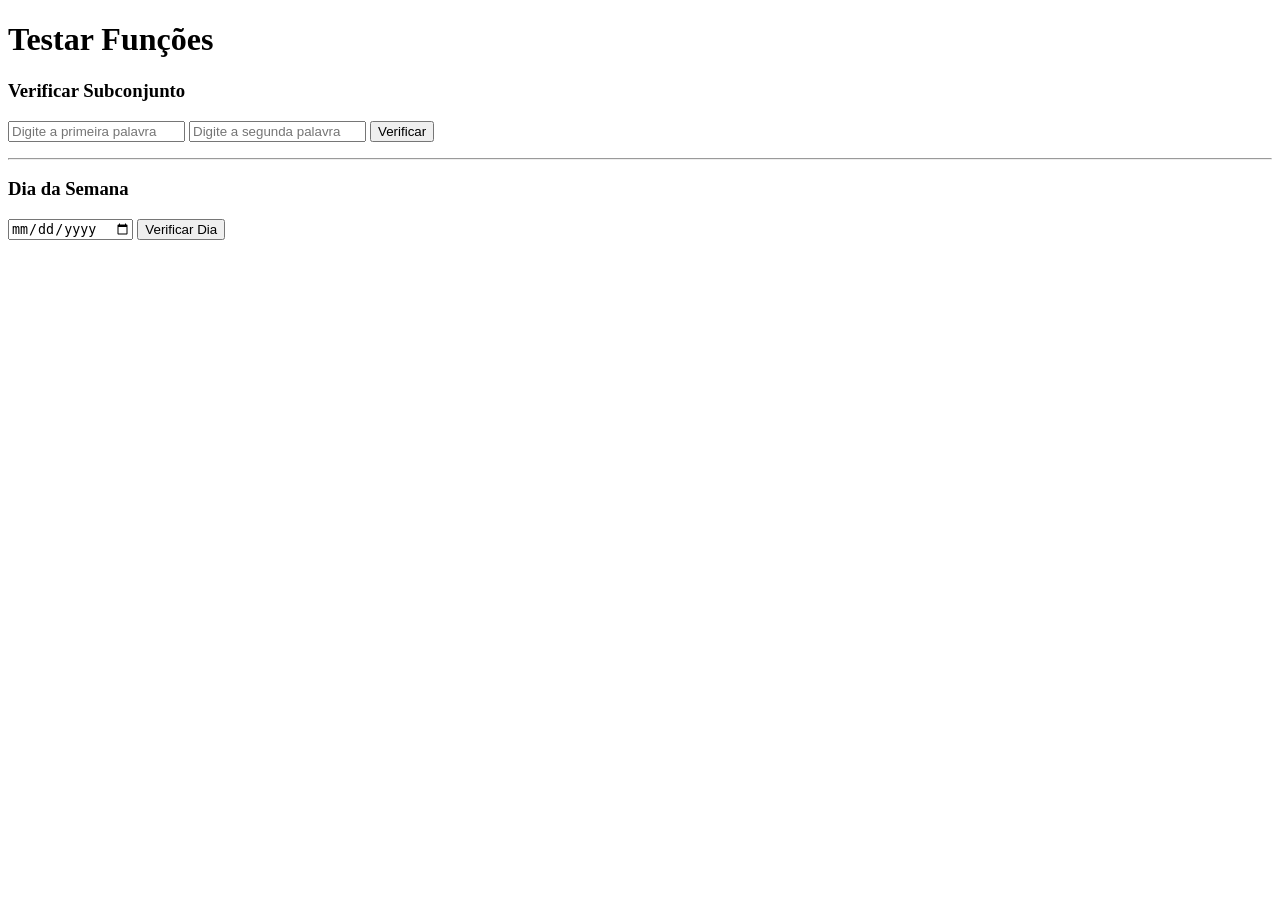
==== Atividade 9/index.html @ a71d6959 "Add files via upload Atividade 9" ====
<!DOCTYPE html>
<html lang="pt-BR">
<head>
  <meta charset="UTF-8">
  <title>Atividade 9</title>
</head>
<body>

  <h1>Testar Funções</h1>

  <!-- SUBCONJUNTO -->
  <h3>Verificar Subconjunto</h3>

  <input type="text" id="palavra1" placeholder="Digite a primeira palavra">
  <input type="text" id="palavra2" placeholder="Digite a segunda palavra">

  <button id="btnSubconjunto">Verificar</button>

  <p id="resSubconjunto"></p>

  <hr>

  <!-- DATA -->
  <h3>Dia da Semana</h3>

  <input type="date" id="data">

  <button id="btnData">Verificar Dia</button>

  <p id="resData"></p>

  <script src="script.js"></script>
</body>
</html>
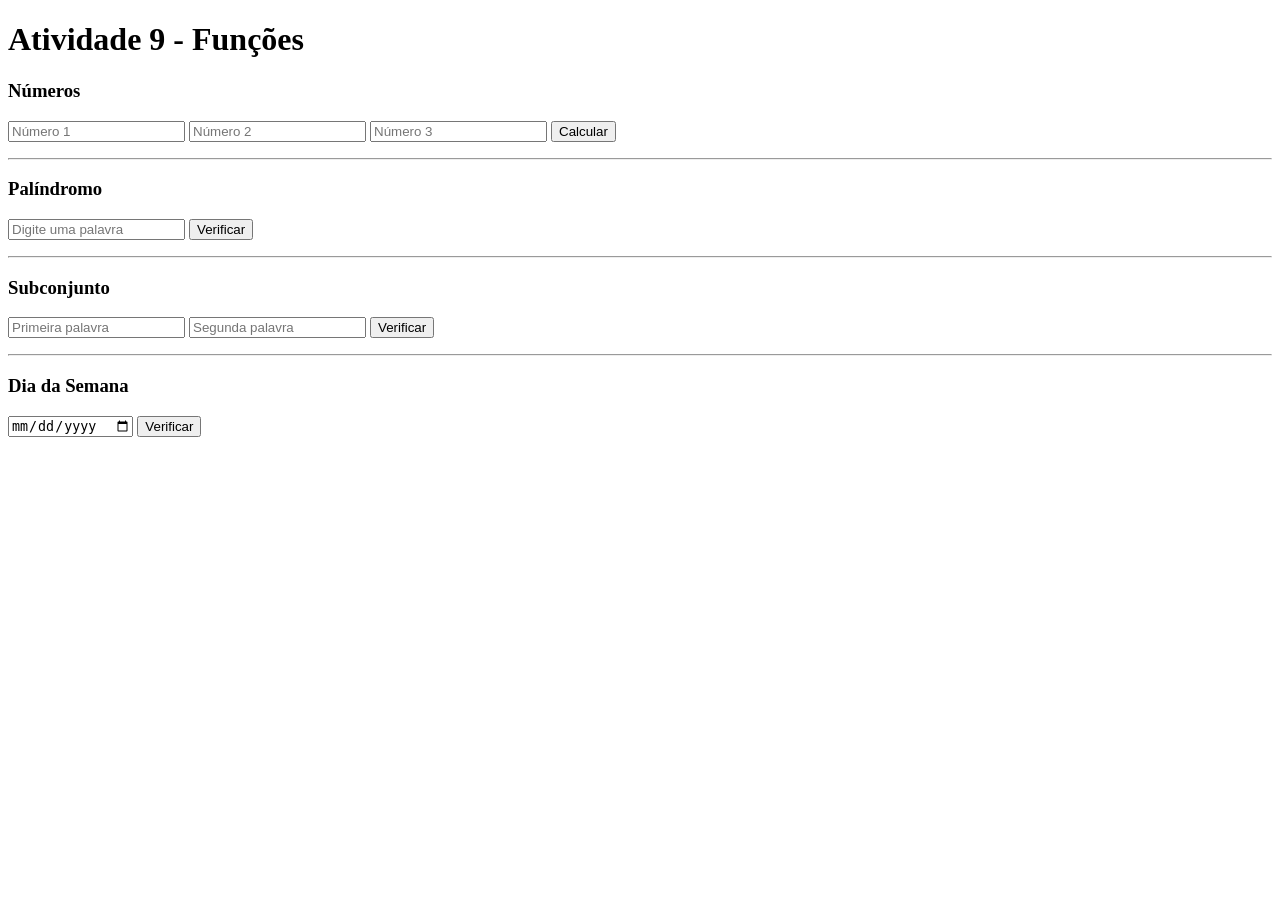
==== commit 0be0b593: "Add files via upload" ====
--- a/Atividade 9/index.html
+++ b/Atividade 9/index.html
@@ -6,13 +6,34 @@
 </head>
 <body>
 
-  <h1>Testar Funções</h1>
+  <h1>Atividade 9 - Funções</h1>
 
-  <!-- SUBCONJUNTO -->
-  <h3>Verificar Subconjunto</h3>
+  <!-- 1 e 2 - NÚMEROS -->
+  <h3>Números</h3>
+  <input type="number" id="n1" placeholder="Número 1">
+  <input type="number" id="n2" placeholder="Número 2">
+  <input type="number" id="n3" placeholder="Número 3">
 
-  <input type="text" id="palavra1" placeholder="Digite a primeira palavra">
-  <input type="text" id="palavra2" placeholder="Digite a segunda palavra">
+  <button id="btnNumeros">Calcular</button>
+
+  <p id="resNumeros"></p>
+
+  <hr>
+
+  <!-- 3 - PALÍNDROMO -->
+  <h3>Palíndromo</h3>
+  <input type="text" id="texto" placeholder="Digite uma palavra">
+
+  <button id="btnPalindromo">Verificar</button>
+
+  <p id="resPalindromo"></p>
+
+  <hr>
+
+  <!-- 4 - SUBCONJUNTO -->
+  <h3>Subconjunto</h3>
+  <input type="text" id="palavra1" placeholder="Primeira palavra">
+  <input type="text" id="palavra2" placeholder="Segunda palavra">
 
   <button id="btnSubconjunto">Verificar</button>
 
@@ -20,12 +41,11 @@
 
   <hr>
 
-  <!-- DATA -->
+  <!-- 5 - DATA -->
   <h3>Dia da Semana</h3>
-
   <input type="date" id="data">
 
-  <button id="btnData">Verificar Dia</button>
+  <button id="btnData">Verificar</button>
 
   <p id="resData"></p>
 
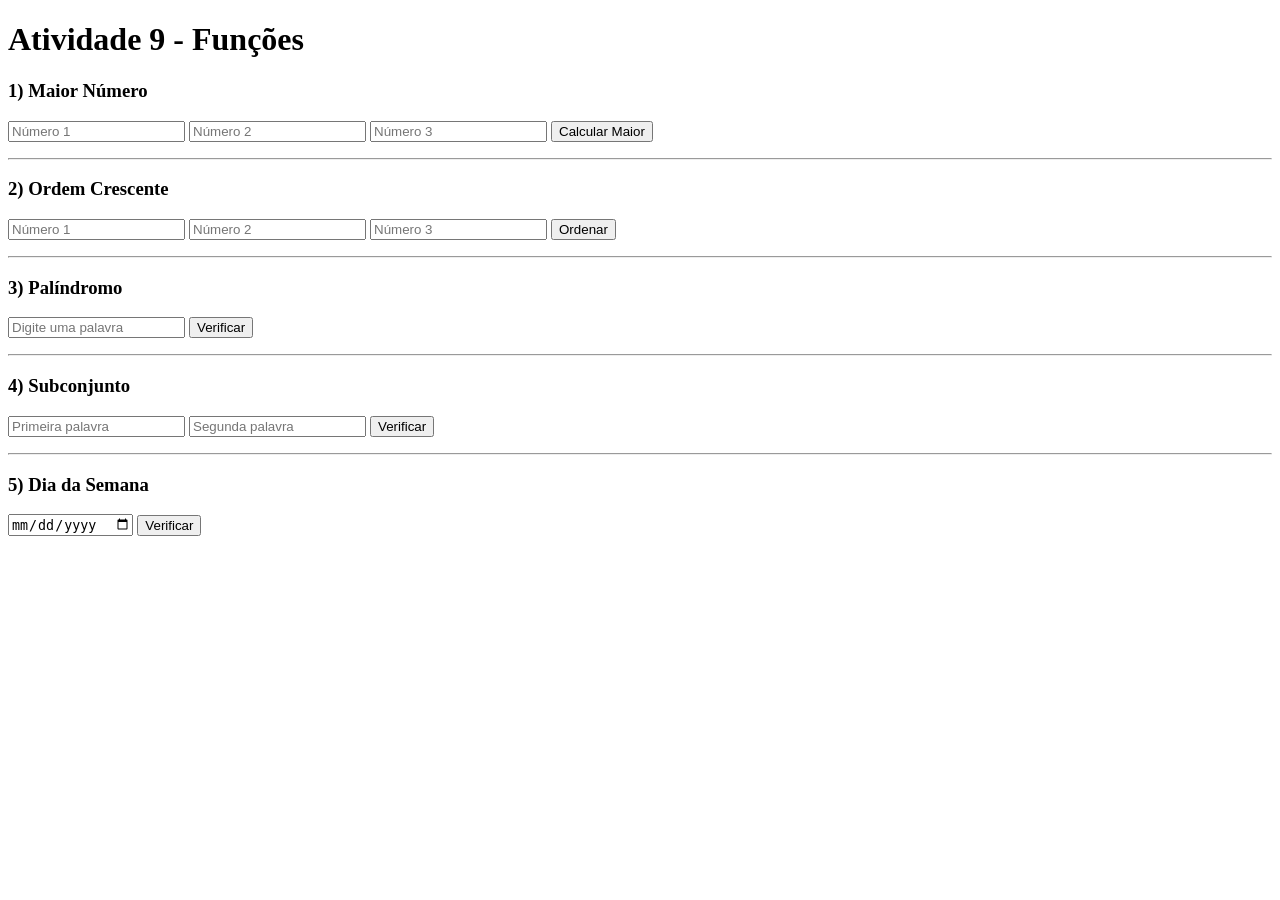
==== commit ee81a787: "Add files via upload" ====
--- a/Atividade 9/index.html
+++ b/Atividade 9/index.html
@@ -8,45 +8,49 @@
 
   <h1>Atividade 9 - Funções</h1>
 
-  <!-- 1 e 2 - NÚMEROS -->
-  <h3>Números</h3>
+  <!-- FUNÇÃO 1 -->
+  <h3>1) Maior Número</h3>
   <input type="number" id="n1" placeholder="Número 1">
   <input type="number" id="n2" placeholder="Número 2">
   <input type="number" id="n3" placeholder="Número 3">
 
-  <button id="btnNumeros">Calcular</button>
-
-  <p id="resNumeros"></p>
+  <button id="btnMaior">Calcular Maior</button>
+  <p id="resMaior"></p>
 
   <hr>
 
-  <!-- 3 - PALÍNDROMO -->
-  <h3>Palíndromo</h3>
+  <!-- FUNÇÃO 2 (AGORA SEPARADA) -->
+  <h3>2) Ordem Crescente</h3>
+  <input type="number" id="n4" placeholder="Número 1">
+  <input type="number" id="n5" placeholder="Número 2">
+  <input type="number" id="n6" placeholder="Número 3">
+
+  <button id="btnOrdem">Ordenar</button>
+  <p id="resOrdem"></p>
+
+  <hr>
+
+  <!-- FUNÇÃO 3 -->
+  <h3>3) Palíndromo</h3>
   <input type="text" id="texto" placeholder="Digite uma palavra">
-
   <button id="btnPalindromo">Verificar</button>
-
   <p id="resPalindromo"></p>
 
   <hr>
 
-  <!-- 4 - SUBCONJUNTO -->
-  <h3>Subconjunto</h3>
+  <!-- FUNÇÃO 4 -->
+  <h3>4) Subconjunto</h3>
   <input type="text" id="palavra1" placeholder="Primeira palavra">
   <input type="text" id="palavra2" placeholder="Segunda palavra">
-
   <button id="btnSubconjunto">Verificar</button>
-
   <p id="resSubconjunto"></p>
 
   <hr>
 
-  <!-- 5 - DATA -->
-  <h3>Dia da Semana</h3>
+  <!-- FUNÇÃO 5 -->
+  <h3>5) Dia da Semana</h3>
   <input type="date" id="data">
-
   <button id="btnData">Verificar</button>
-
   <p id="resData"></p>
 
   <script src="script.js"></script>
